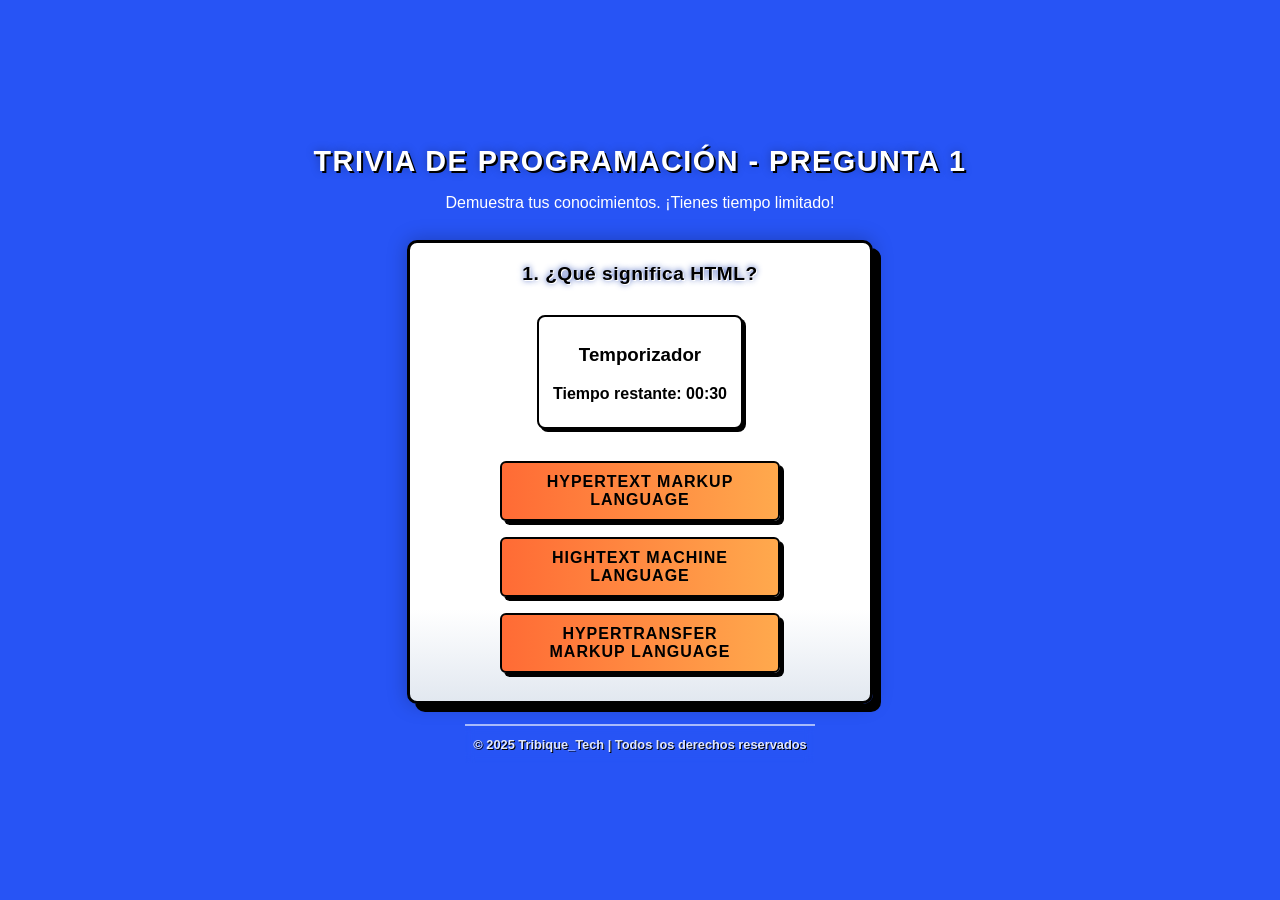
==== pregunta1.html @ 93ea0264 "pregunta 1 con temporizador 3" ====
<!DOCTYPE html>
<html lang="es">
<head>
  <meta charset="UTF-8">
  <meta name="viewport" content="width=device-width, initial-scale=1.0">
  <title>Pregunta 1 - Tribique_Tech</title>
  <meta name="description" content="Primera pregunta de la Trivia de Programación de Tribique_Tech">
  <meta name="author" content="Tribique_Tech">
  <link rel="stylesheet" href="css/styles.css">
</head>

<body>

  <!-- ENCABEZADO -->
  <header>
    <h1>Trivia de Programación - Pregunta 1</h1>
    <p>Demuestra tus conocimientos. ¡Tienes tiempo limitado!</p>
  </header>

  <!-- CONTENIDO PRINCIPAL -->
  <main>
    <section class="pregunta">
      <h2>1. ¿Qué significa HTML?</h2>

      <!-- TEMPORIZADOR -->
      <div class="temporizador">
        <h3>Temporizador</h3>
        <p>Tiempo restante: <span id="tiempo">00:30</span></p>
      </div>

      <!-- OPCIONES DE RESPUESTA -->
      <div class="opciones">
        <button onclick="checkAnswer(0)">HyperText Markup Language</button>
        <button onclick="checkAnswer(1)">HighText Machine Language</button>
        <button onclick="checkAnswer(2)">HyperTransfer Markup Language</button>
      </div>
    </section>
  </main>

  <!-- PIE DE PÁGINA -->
  <footer>
    <p>&copy; 2025 Tribique_Tech | Todos los derechos reservados</p>
  </footer>

  <!-- SCRIPT EXISTENTE -->
  <script>
    function checkAnswer(selected) {
      const correct = 0;
      let score = parseInt(localStorage.getItem("score")) || 0;
      if (selected === correct) score++;
      localStorage.setItem("score", score);
      window.location.href = "resultadoc.html";
    }
  </script>

</body>
</html>
---- css/styles.css ----
/* === ESTILO RETRO AVANZADO (CSS3) === */

/* === ESTRUCTURA GENERAL === */
body {
  font-family: 'Arial', 'Helvetica', sans-serif;
  text-align: center;
  background: #2754F5; /* Azul puro solicitado */
  margin: 0;
  padding: 0;
  min-height: 100vh;
  display: flex;
  flex-direction: column;
  justify-content: center;
  align-items: center;
  color: #FFFFFF;
}

/* === CONTENEDOR PRINCIPAL === */
main {
  background: linear-gradient(180deg, #FFFFFF 80%, #E2E8F0);
  padding: 20px;
  border-radius: 10px;
  border: 3px solid #000000;
  box-shadow: 8px 8px 0px #000000, 0 0 20px rgba(0, 0, 0, 0.25);
  max-width: 420px;
  width: 85%;
  margin: 12px;
  transition: transform 0.3s ease, box-shadow 0.3s ease;
  position: relative;
  overflow: hidden;
}

/* Brillo animado en hover */
main::after {
  content: "";
  position: absolute;
  top: -100%;
  left: -50%;
  width: 200%;
  height: 200%;
  background: linear-gradient(45deg, rgba(255,255,255,0.15) 0%, rgba(255,255,255,0) 100%);
  transform: rotate(25deg);
  transition: opacity 0.4s ease;
  opacity: 0;
}

main:hover::after {
  animation: shine 1s forwards;
}

@keyframes shine {
  0% { top: -100%; left: -50%; opacity: 0; }
  50% { opacity: 1; }
  100% { top: 100%; left: 150%; opacity: 0; }
}

main:hover {
  transform: translate(-3px, -3px);
  box-shadow: 10px 10px 0px #000000, 0 0 30px rgba(0,0,0,0.3);
}

/* === TÍTULOS Y SUBTÍTULOS === */
/* === TÍTULOS Y SUBTÍTULOS === */
h1 {
  color: #FFFFFF; /* Blanco solicitado */
  margin: 8px 0 4px 0;
  font-size: 1.8rem;
  font-weight: 700; /* Menos negrita */
  text-transform: uppercase;
  letter-spacing: 1.5px;
  text-shadow: 2px 2px 0px #000000, 0 0 10px rgba(0,0,0,0.3);
  font-family: 'Arial Black', 'Arial', sans-serif;
}


h2 {
  color: #000000;
  margin-top: 0;
  margin-bottom: 12px;
  font-size: 1.2rem;
  font-weight: 700;
  letter-spacing: 0.5px;
  text-shadow: 1px 1px 0px #FFFFFF, 0 0 6px #1E40AF;
}

/* === SECCIÓN DE LA PREGUNTA 1 === */
section.pregunta {
  display: flex;
  flex-direction: column;
  align-items: center;
  gap: 10px;
}

/* Opciones (botones) centradas */
.opciones {
  display: flex;
  flex-direction: column;
  align-items: center;
  width: 100%;
}

/* Botones de respuesta */
button {
  display: block;
  margin: 8px auto;
  padding: 10px 24px;
  border: 2px solid #000000;
  background: linear-gradient(90deg, #FF6B35, #FFA94D);
  color: #000000;
  border-radius: 6px;
  cursor: pointer;
  font-size: 1rem;
  font-weight: 700;
  transition: all 0.3s ease;
  box-shadow: 4px 4px 0px #000000;
  text-transform: uppercase;
  letter-spacing: 1px;
  width: 85%;
  max-width: 280px;
}

button:hover {
  background: linear-gradient(90deg, #FF8C42, #FFB347);
  transform: translate(-3px, -3px) scale(1.05);
  box-shadow: 6px 6px 0px #000000;
}

button:active {
  transform: translate(2px, 2px);
  box-shadow: 2px 2px 0px #000000 inset;
}

/* === TEMPORIZADOR === */
.temporizador {
  background: #FFFFFF; /* Fondo blanco solicitado */
  color: #000000;
  border: 2px solid #000000;
  padding: 8px 14px;
  border-radius: 8px;
  display: inline-block;
  font-weight: 700;
  font-size: 1rem;
  box-shadow: 3px 3px 0px #000000;
  margin-top: 8px;
  margin-bottom: 14px;
}

/* === PIE DE PÁGINA === */
footer {
  margin-top: 8px;
  padding: 8px;
  color: #FFFFFF;
  font-size: 0.8rem;
  border-top: 2px solid rgba(255,255,255,0.6);
  font-family: 'Arial', sans-serif;
  backdrop-filter: blur(5px);
}

footer p {
  margin: 3px 0;
  color: #E0E7FF;
  text-shadow: 1px 1px 0px #000000;
  font-weight: 600;
}

/* === EFECTO GLITCH LEVE AL HOVER === */
main:hover {
  animation: glitch 0.4s ease;
}

@keyframes glitch {
  0%, 100% { transform: translate(0); }
  20% { transform: translate(-1px, 1px); }
  40% { transform: translate(-1px, -1px); }
  60% { transform: translate(1px, 1px); }
  80% { transform: translate(1px, -1px); }
}

/* === RESPONSIVE === */
@media (max-width: 600px) {
  main {
    padding: 12px;
    margin: 6px;
    max-width: 95%;
  }

  h1 {
    font-size: 1.5rem;
  }

  h2 {
    font-size: 1.1rem;
  }

  button {
    padding: 8px 20px;
    font-size: 0.95rem;
  }

  footer {
    font-size: 0.75rem;
  }
}
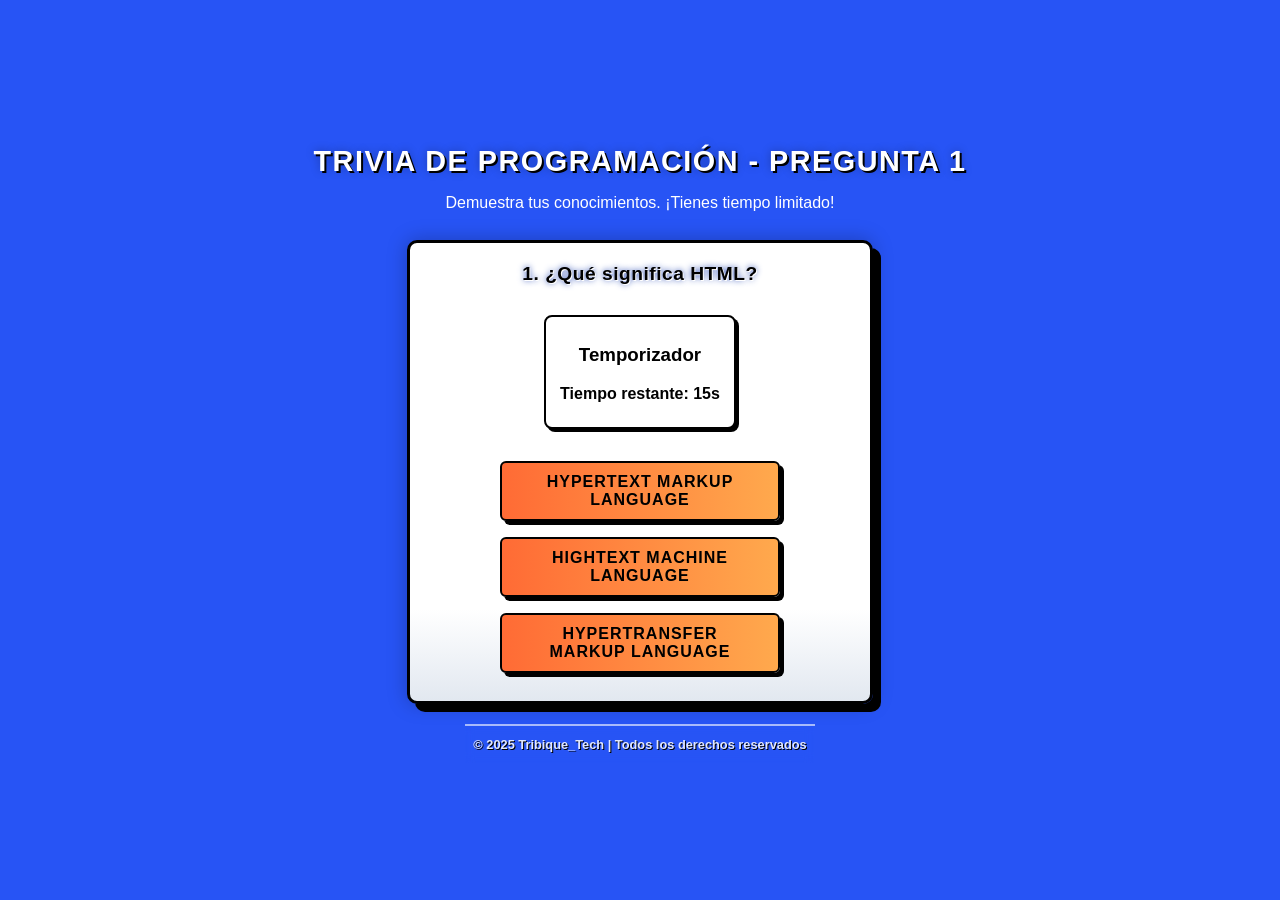
==== commit 80fbb038: "js nuevo cambios 4" ====
--- a/pregunta1.html
+++ b/pregunta1.html
@@ -22,14 +22,14 @@
     <section class="pregunta">
       <h2>1. ¿Qué significa HTML?</h2>
 
-      <!-- TEMPORIZADOR -->
+      <!-- === TEMPORIZADOR === -->
       <div class="temporizador">
         <h3>Temporizador</h3>
-        <p>Tiempo restante: <span id="tiempo">00:30</span></p>
+        <p>Tiempo restante: <span id="timer">15s</span></p>
       </div>
 
-      <!-- OPCIONES DE RESPUESTA -->
-      <div class="opciones">
+      <!-- === OPCIONES DE RESPUESTA === -->
+      <div id="options" class="opciones">
         <button onclick="checkAnswer(0)">HyperText Markup Language</button>
         <button onclick="checkAnswer(1)">HighText Machine Language</button>
         <button onclick="checkAnswer(2)">HyperTransfer Markup Language</button>
@@ -42,14 +42,25 @@
     <p>&copy; 2025 Tribique_Tech | Todos los derechos reservados</p>
   </footer>
 
-  <!-- SCRIPT EXISTENTE -->
+  <!-- === SCRIPT PRINCIPAL === -->
+  <!-- Tu archivo JavaScript global con el temporizador -->
+  <script src="scripts.js"></script>
+
+  <!-- === LÓGICA DE ESTA PREGUNTA === -->
   <script>
+    // Al cargar la página, iniciar temporizador (usa funciones del scripts.js)
+    document.addEventListener('DOMContentLoaded', () => {
+      startTimer();
+    });
+
+    // Función para verificar respuesta y pasar a la siguiente página
     function checkAnswer(selected) {
       const correct = 0;
       let score = parseInt(localStorage.getItem("score")) || 0;
       if (selected === correct) score++;
       localStorage.setItem("score", score);
-      window.location.href = "resultadoc.html";
+      clearInterval(timerInterval);
+      window.location.href = "resultadoc.html"; // Cambia a la siguiente pregunta si deseas
     }
   </script>
 
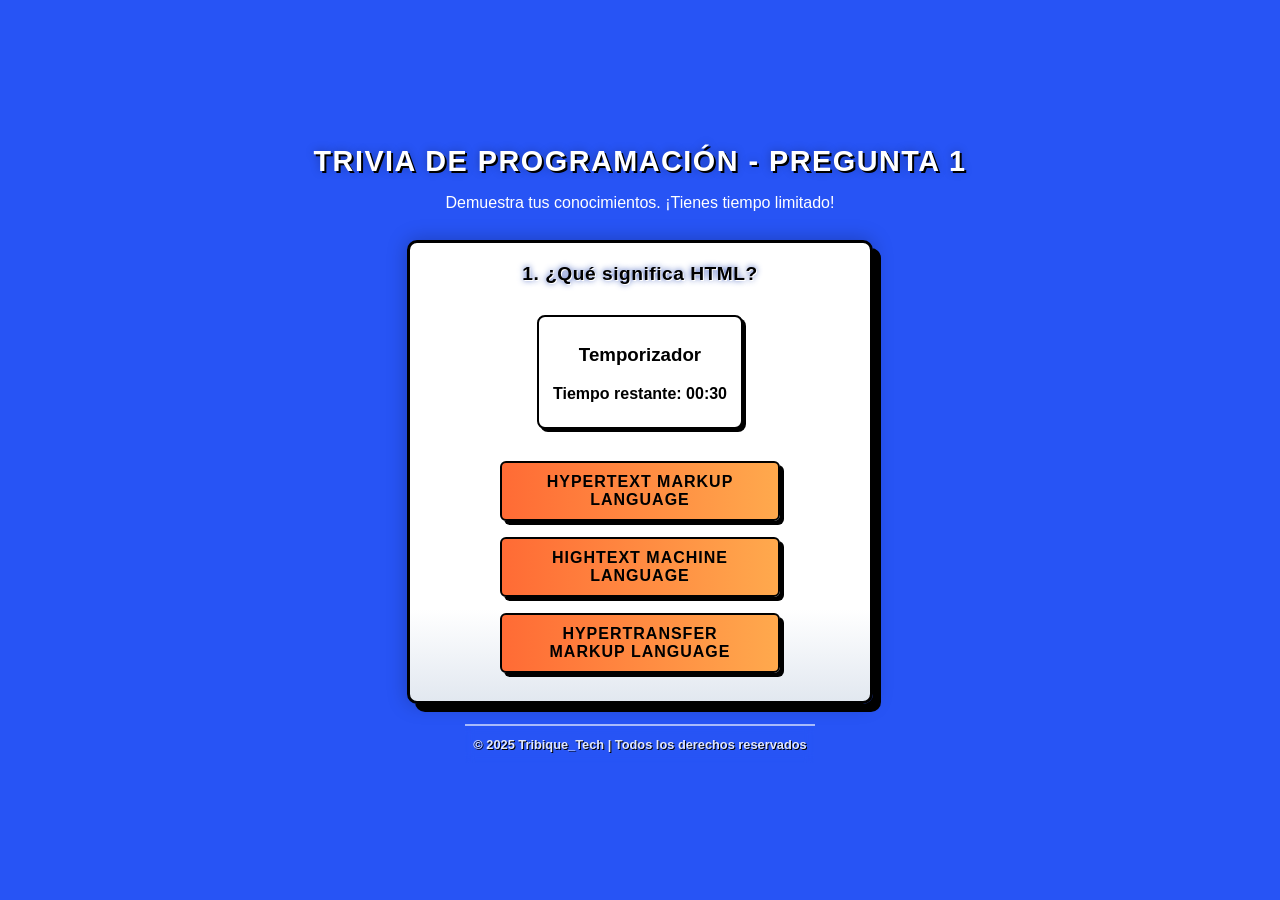
==== commit d8986703: "js nuevo cambios 5" ====
--- a/pregunta1.html
+++ b/pregunta1.html
@@ -22,14 +22,14 @@
     <section class="pregunta">
       <h2>1. ¿Qué significa HTML?</h2>
 
-      <!-- === TEMPORIZADOR === -->
+      <!-- TEMPORIZADOR -->
       <div class="temporizador">
         <h3>Temporizador</h3>
-        <p>Tiempo restante: <span id="timer">15s</span></p>
+        <p>Tiempo restante: <span id="tiempo">00:30</span></p>
       </div>
 
-      <!-- === OPCIONES DE RESPUESTA === -->
-      <div id="options" class="opciones">
+      <!-- OPCIONES DE RESPUESTA -->
+      <div class="opciones">
         <button onclick="checkAnswer(0)">HyperText Markup Language</button>
         <button onclick="checkAnswer(1)">HighText Machine Language</button>
         <button onclick="checkAnswer(2)">HyperTransfer Markup Language</button>
@@ -42,25 +42,14 @@
     <p>&copy; 2025 Tribique_Tech | Todos los derechos reservados</p>
   </footer>
 
-  <!-- === SCRIPT PRINCIPAL === -->
-  <!-- Tu archivo JavaScript global con el temporizador -->
-  <script src="scripts.js"></script>
-
-  <!-- === LÓGICA DE ESTA PREGUNTA === -->
+  <!-- SCRIPT EXISTENTE -->
   <script>
-    // Al cargar la página, iniciar temporizador (usa funciones del scripts.js)
-    document.addEventListener('DOMContentLoaded', () => {
-      startTimer();
-    });
-
-    // Función para verificar respuesta y pasar a la siguiente página
     function checkAnswer(selected) {
       const correct = 0;
       let score = parseInt(localStorage.getItem("score")) || 0;
       if (selected === correct) score++;
       localStorage.setItem("score", score);
-      clearInterval(timerInterval);
-      window.location.href = "resultadoc.html"; // Cambia a la siguiente pregunta si deseas
+      window.location.href = "resultadoc.html";
     }
   </script>
 
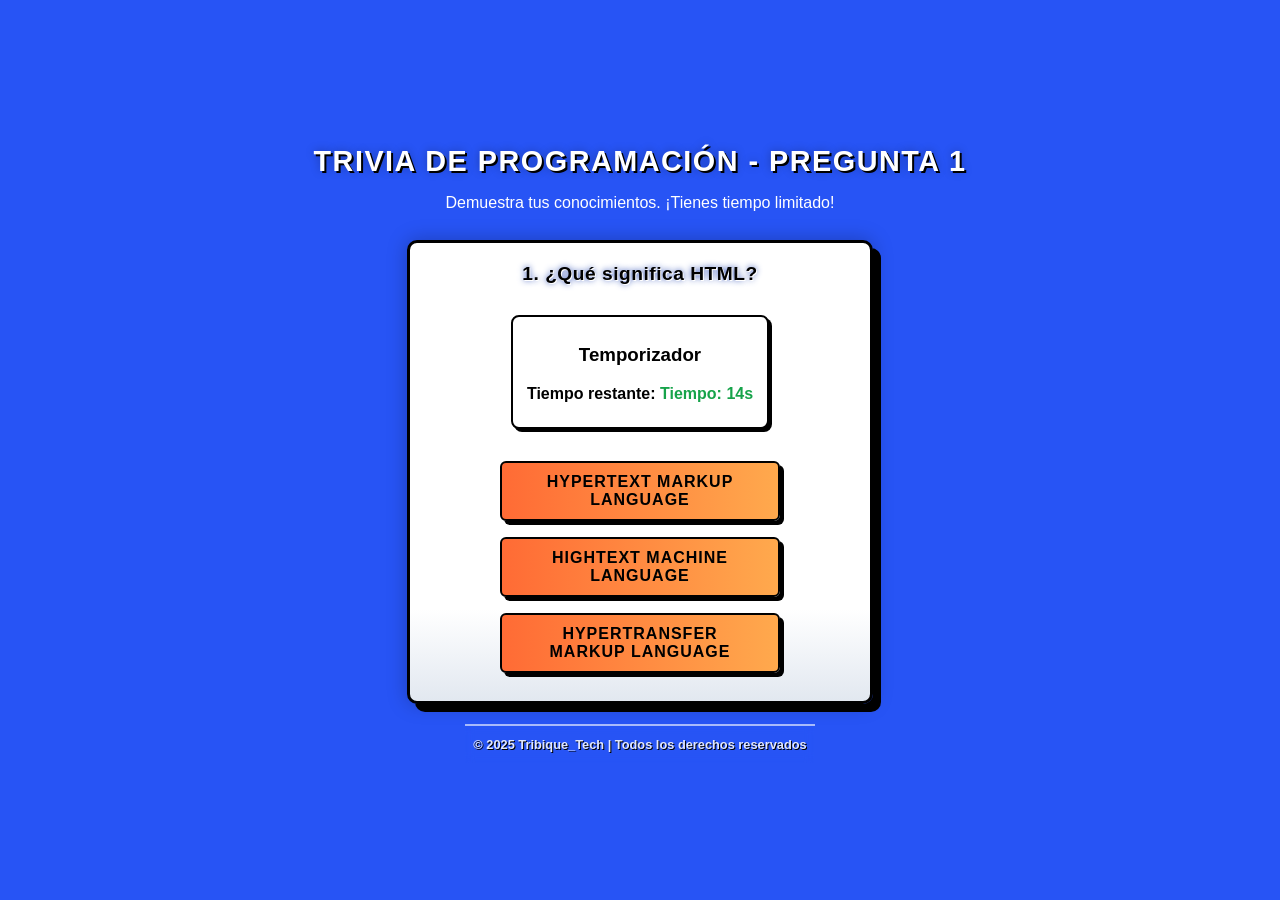
==== commit b8792907: "js nuevo cambios 5" ====
--- a/pregunta1.html
+++ b/pregunta1.html
@@ -25,7 +25,8 @@
       <!-- TEMPORIZADOR -->
       <div class="temporizador">
         <h3>Temporizador</h3>
-        <p>Tiempo restante: <span id="tiempo">00:30</span></p>
+        <!-- 🔹 ID necesario para que funcione con scripts.js -->
+        <p>Tiempo restante: <span id="timer">15s</span></p>
       </div>
 
       <!-- OPCIONES DE RESPUESTA -->
@@ -42,7 +43,10 @@
     <p>&copy; 2025 Tribique_Tech | Todos los derechos reservados</p>
   </footer>
 
-  <!-- SCRIPT EXISTENTE -->
+  <!-- 🔹 Script principal (tu lógica completa del juego + temporizador) -->
+  <script src="js/scripts.js"></script>
+
+  <!-- 🔹 Script local solo para validar respuesta en esta página -->
   <script>
     function checkAnswer(selected) {
       const correct = 0;
@@ -51,8 +55,14 @@
       localStorage.setItem("score", score);
       window.location.href = "resultadoc.html";
     }
+
+    // 🔹 Iniciar el temporizador al cargar la página
+    window.addEventListener("DOMContentLoaded", () => {
+      if (typeof startTimer === "function") {
+        startTimer();
+      }
+    });
   </script>
 
 </body>
 </html>
-
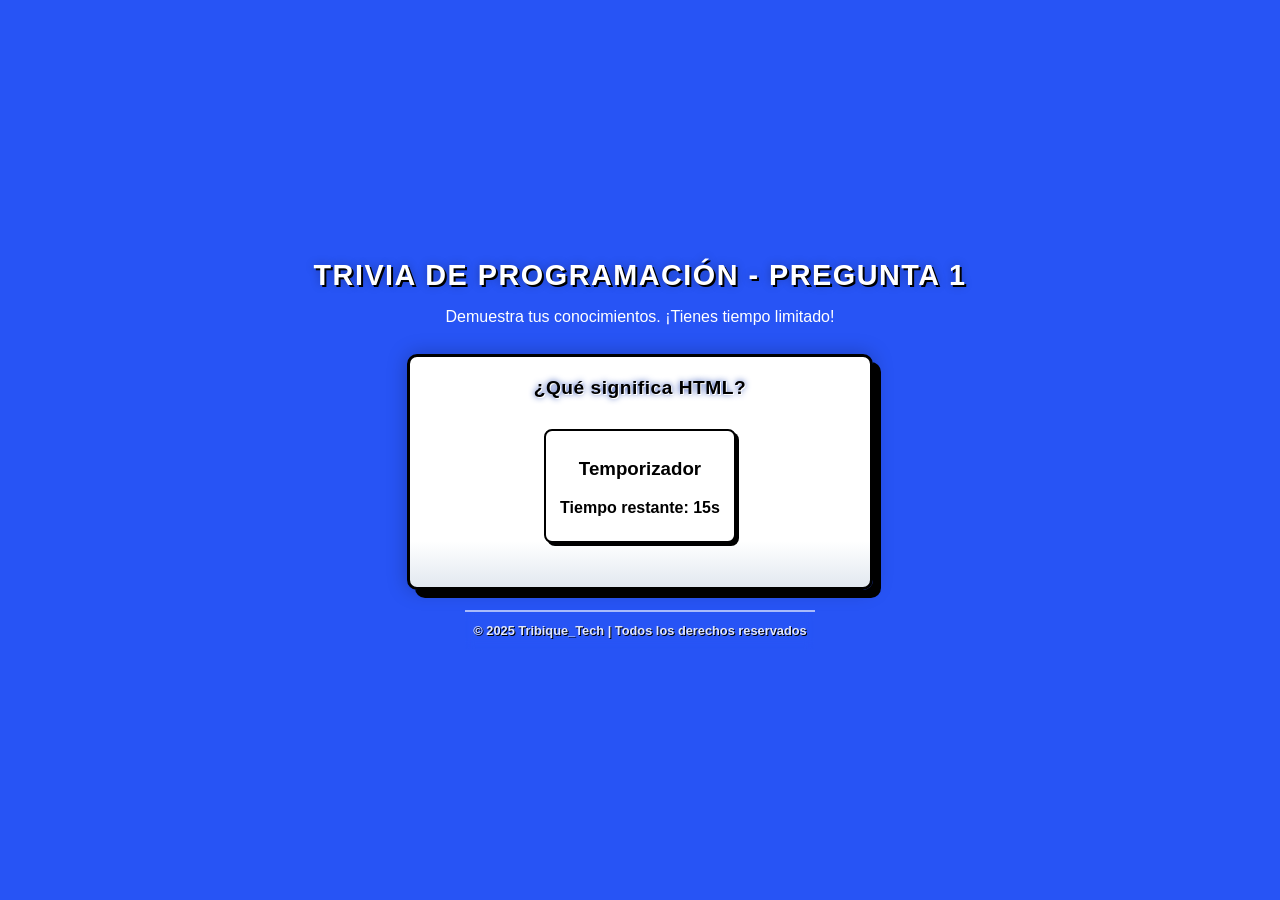
==== commit e575cea9: "js nuevo cambios 6" ====
--- a/pregunta1.html
+++ b/pregunta1.html
@@ -20,21 +20,17 @@
   <!-- CONTENIDO PRINCIPAL -->
   <main>
     <section class="pregunta">
-      <h2>1. ¿Qué significa HTML?</h2>
+      <!-- 🔹 Aquí el JS insertará el texto de la pregunta -->
+      <h2 id="question"></h2>
 
       <!-- TEMPORIZADOR -->
       <div class="temporizador">
         <h3>Temporizador</h3>
-        <!-- 🔹 ID necesario para que funcione con scripts.js -->
         <p>Tiempo restante: <span id="timer">15s</span></p>
       </div>
 
-      <!-- OPCIONES DE RESPUESTA -->
-      <div class="opciones">
-        <button onclick="checkAnswer(0)">HyperText Markup Language</button>
-        <button onclick="checkAnswer(1)">HighText Machine Language</button>
-        <button onclick="checkAnswer(2)">HyperTransfer Markup Language</button>
-      </div>
+      <!-- 🔹 Aquí el JS generará los botones -->
+      <div id="options" class="opciones"></div>
     </section>
   </main>
 
@@ -43,21 +39,17 @@
     <p>&copy; 2025 Tribique_Tech | Todos los derechos reservados</p>
   </footer>
 
-  <!-- 🔹 Script principal (tu lógica completa del juego + temporizador) -->
+  <!-- 🔹 Script principal (usa tu banco de preguntas y temporizador) -->
   <script src="js/scripts.js"></script>
 
-  <!-- 🔹 Script local solo para validar respuesta en esta página -->
+  <!-- 🔹 Script local para iniciar la pregunta automáticamente -->
   <script>
-    function checkAnswer(selected) {
-      const correct = 0;
-      let score = parseInt(localStorage.getItem("score")) || 0;
-      if (selected === correct) score++;
-      localStorage.setItem("score", score);
-      window.location.href = "resultadoc.html";
-    }
-
-    // 🔹 Iniciar el temporizador al cargar la página
     window.addEventListener("DOMContentLoaded", () => {
+      // Mostrar la pregunta al cargar la página
+      if (typeof showQuestion === "function") {
+        showQuestion();
+      }
+      // Iniciar el temporizador automáticamente
       if (typeof startTimer === "function") {
         startTimer();
       }
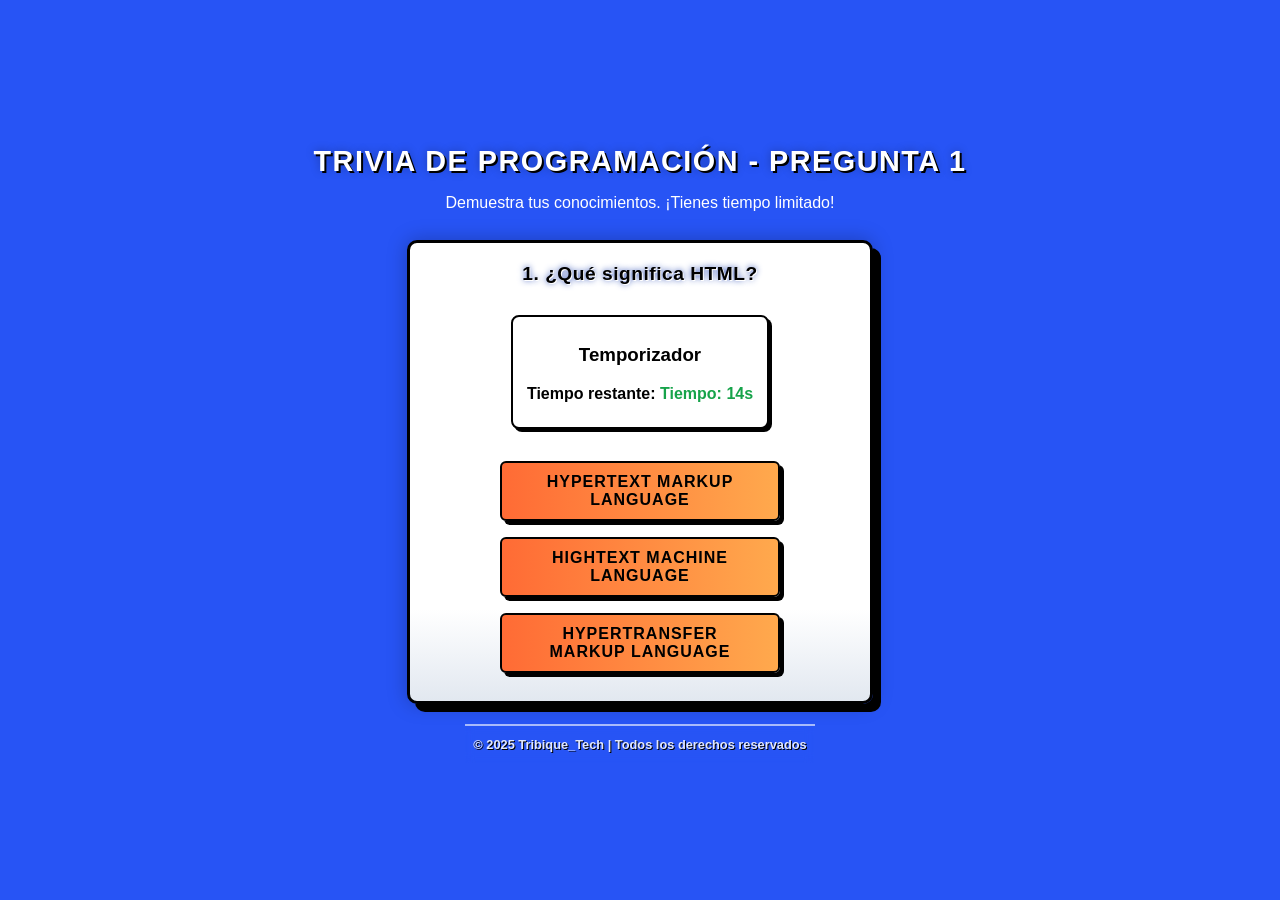
==== commit c1cb2966: "js nuevo cambios 9" ====
--- a/pregunta1.html
+++ b/pregunta1.html
@@ -20,17 +20,21 @@
   <!-- CONTENIDO PRINCIPAL -->
   <main>
     <section class="pregunta">
-      <!-- 🔹 Aquí el JS insertará el texto de la pregunta -->
-      <h2 id="question"></h2>
+      <h2>1. ¿Qué significa HTML?</h2>
 
       <!-- TEMPORIZADOR -->
       <div class="temporizador">
         <h3>Temporizador</h3>
+        <!-- 🔹 ID necesario para que funcione con scripts.js -->
         <p>Tiempo restante: <span id="timer">15s</span></p>
       </div>
 
-      <!-- 🔹 Aquí el JS generará los botones -->
-      <div id="options" class="opciones"></div>
+      <!-- OPCIONES DE RESPUESTA -->
+      <div class="opciones">
+        <button onclick="checkAnswer(0)">HyperText Markup Language</button>
+        <button onclick="checkAnswer(1)">HighText Machine Language</button>
+        <button onclick="checkAnswer(2)">HyperTransfer Markup Language</button>
+      </div>
     </section>
   </main>
 
@@ -39,17 +43,21 @@
     <p>&copy; 2025 Tribique_Tech | Todos los derechos reservados</p>
   </footer>
 
-  <!-- 🔹 Script principal (usa tu banco de preguntas y temporizador) -->
+  <!-- 🔹 Script principal (tu lógica completa del juego + temporizador) -->
   <script src="js/scripts.js"></script>
 
-  <!-- 🔹 Script local para iniciar la pregunta automáticamente -->
+  <!-- 🔹 Script local solo para validar respuesta en esta página -->
   <script>
+    function checkAnswer(selected) {
+      const correct = 0;
+      let score = parseInt(localStorage.getItem("score")) || 0;
+      if (selected === correct) score++;
+      localStorage.setItem("score", score);
+      window.location.href = "resultadoc.html";
+    }
+
+    // 🔹 Iniciar el temporizador al cargar la página
     window.addEventListener("DOMContentLoaded", () => {
-      // Mostrar la pregunta al cargar la página
-      if (typeof showQuestion === "function") {
-        showQuestion();
-      }
-      // Iniciar el temporizador automáticamente
       if (typeof startTimer === "function") {
         startTimer();
       }
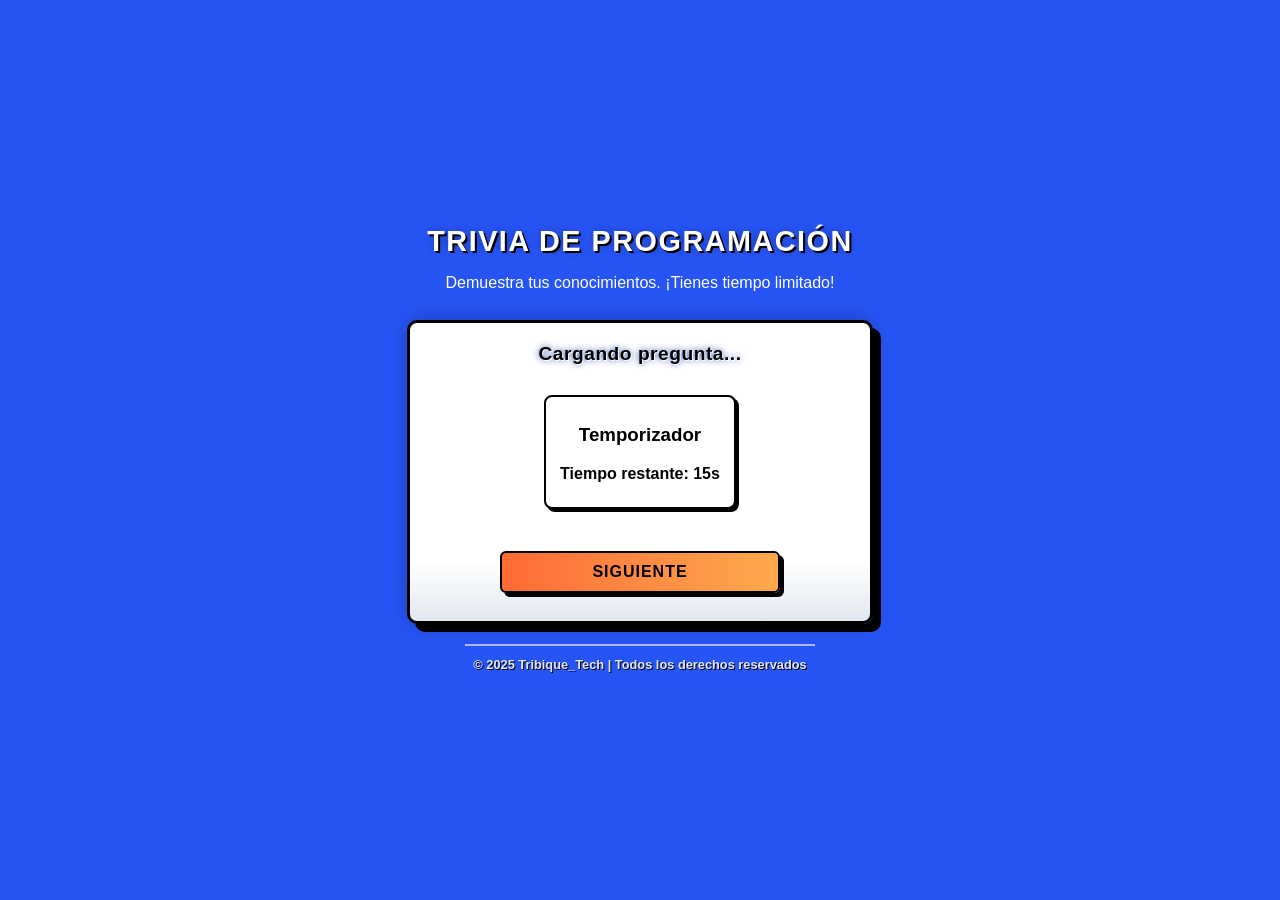
==== commit 6402e82b: "js nuevo cambios 10" ====
--- a/pregunta1.html
+++ b/pregunta1.html
@@ -3,66 +3,35 @@
 <head>
   <meta charset="UTF-8">
   <meta name="viewport" content="width=device-width, initial-scale=1.0">
-  <title>Pregunta 1 - Tribique_Tech</title>
-  <meta name="description" content="Primera pregunta de la Trivia de Programación de Tribique_Tech">
-  <meta name="author" content="Tribique_Tech">
+  <title>Trivia - Tribique_Tech</title>
   <link rel="stylesheet" href="css/styles.css">
 </head>
 
 <body>
 
-  <!-- ENCABEZADO -->
   <header>
-    <h1>Trivia de Programación - Pregunta 1</h1>
+    <h1>Trivia de Programación</h1>
     <p>Demuestra tus conocimientos. ¡Tienes tiempo limitado!</p>
   </header>
 
-  <!-- CONTENIDO PRINCIPAL -->
-  <main>
+  <main id="quiz-container">
     <section class="pregunta">
-      <h2>1. ¿Qué significa HTML?</h2>
+      <h2 id="question">Cargando pregunta...</h2>
 
-      <!-- TEMPORIZADOR -->
       <div class="temporizador">
         <h3>Temporizador</h3>
-        <!-- 🔹 ID necesario para que funcione con scripts.js -->
         <p>Tiempo restante: <span id="timer">15s</span></p>
       </div>
 
-      <!-- OPCIONES DE RESPUESTA -->
-      <div class="opciones">
-        <button onclick="checkAnswer(0)">HyperText Markup Language</button>
-        <button onclick="checkAnswer(1)">HighText Machine Language</button>
-        <button onclick="checkAnswer(2)">HyperTransfer Markup Language</button>
-      </div>
+      <div id="options" class="opciones"></div>
+      <button id="nextBtn" class="hidden">Siguiente</button>
     </section>
   </main>
 
-  <!-- PIE DE PÁGINA -->
   <footer>
     <p>&copy; 2025 Tribique_Tech | Todos los derechos reservados</p>
   </footer>
 
-  <!-- 🔹 Script principal (tu lógica completa del juego + temporizador) -->
   <script src="js/scripts.js"></script>
-
-  <!-- 🔹 Script local solo para validar respuesta en esta página -->
-  <script>
-    function checkAnswer(selected) {
-      const correct = 0;
-      let score = parseInt(localStorage.getItem("score")) || 0;
-      if (selected === correct) score++;
-      localStorage.setItem("score", score);
-      window.location.href = "resultadoc.html";
-    }
-
-    // 🔹 Iniciar el temporizador al cargar la página
-    window.addEventListener("DOMContentLoaded", () => {
-      if (typeof startTimer === "function") {
-        startTimer();
-      }
-    });
-  </script>
-
 </body>
 </html>
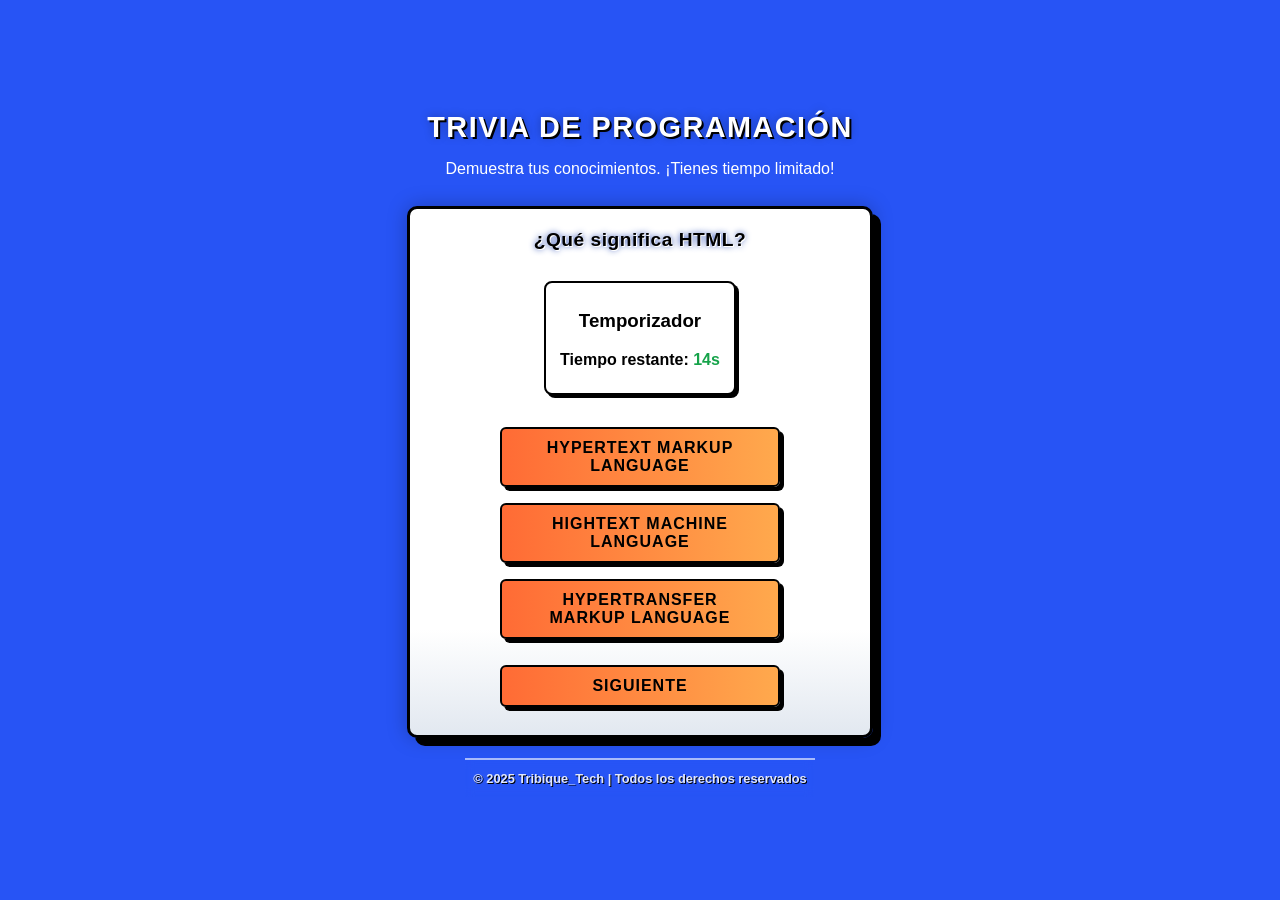
==== commit d6d3d3e7: "js nuevo cambios no se ven preguntas  14" ====
--- a/pregunta1.html
+++ b/pregunta1.html
@@ -3,35 +3,47 @@
 <head>
   <meta charset="UTF-8">
   <meta name="viewport" content="width=device-width, initial-scale=1.0">
-  <title>Trivia - Tribique_Tech</title>
+  <title>Trivia de Programación - Tribique_Tech</title>
+  <meta name="description" content="Trivia de Programación de Tribique_Tech">
+  <meta name="author" content="Tribique_Tech">
   <link rel="stylesheet" href="css/styles.css">
 </head>
 
 <body>
 
+  <!-- ENCABEZADO -->
   <header>
     <h1>Trivia de Programación</h1>
     <p>Demuestra tus conocimientos. ¡Tienes tiempo limitado!</p>
   </header>
 
-  <main id="quiz-container">
+  <!-- CONTENIDO PRINCIPAL -->
+  <main>
     <section class="pregunta">
-      <h2 id="question">Cargando pregunta...</h2>
+      <!-- Aquí se insertarán las preguntas dinámicas -->
+      <h2 id="question"></h2>
 
+      <!-- TEMPORIZADOR -->
       <div class="temporizador">
         <h3>Temporizador</h3>
         <p>Tiempo restante: <span id="timer">15s</span></p>
       </div>
 
+      <!-- OPCIONES DE RESPUESTA -->
       <div id="options" class="opciones"></div>
+
+      <!-- BOTÓN SIGUIENTE -->
       <button id="nextBtn" class="hidden">Siguiente</button>
     </section>
   </main>
 
+  <!-- PIE DE PÁGINA -->
   <footer>
     <p>&copy; 2025 Tribique_Tech | Todos los derechos reservados</p>
   </footer>
 
+  <!-- SCRIPT PRINCIPAL -->
   <script src="js/scripts.js"></script>
+
 </body>
 </html>
--- a/css/styles.css
+++ b/css/styles.css
@@ -60,7 +60,7 @@
 }
 
 /* === TÍTULOS Y SUBTÍTULOS === */
-/* === TÍTULOS Y SUBTÍTULOS === */
+
 h1 {
   color: #FFFFFF; /* Blanco solicitado */
   margin: 8px 0 4px 0;
